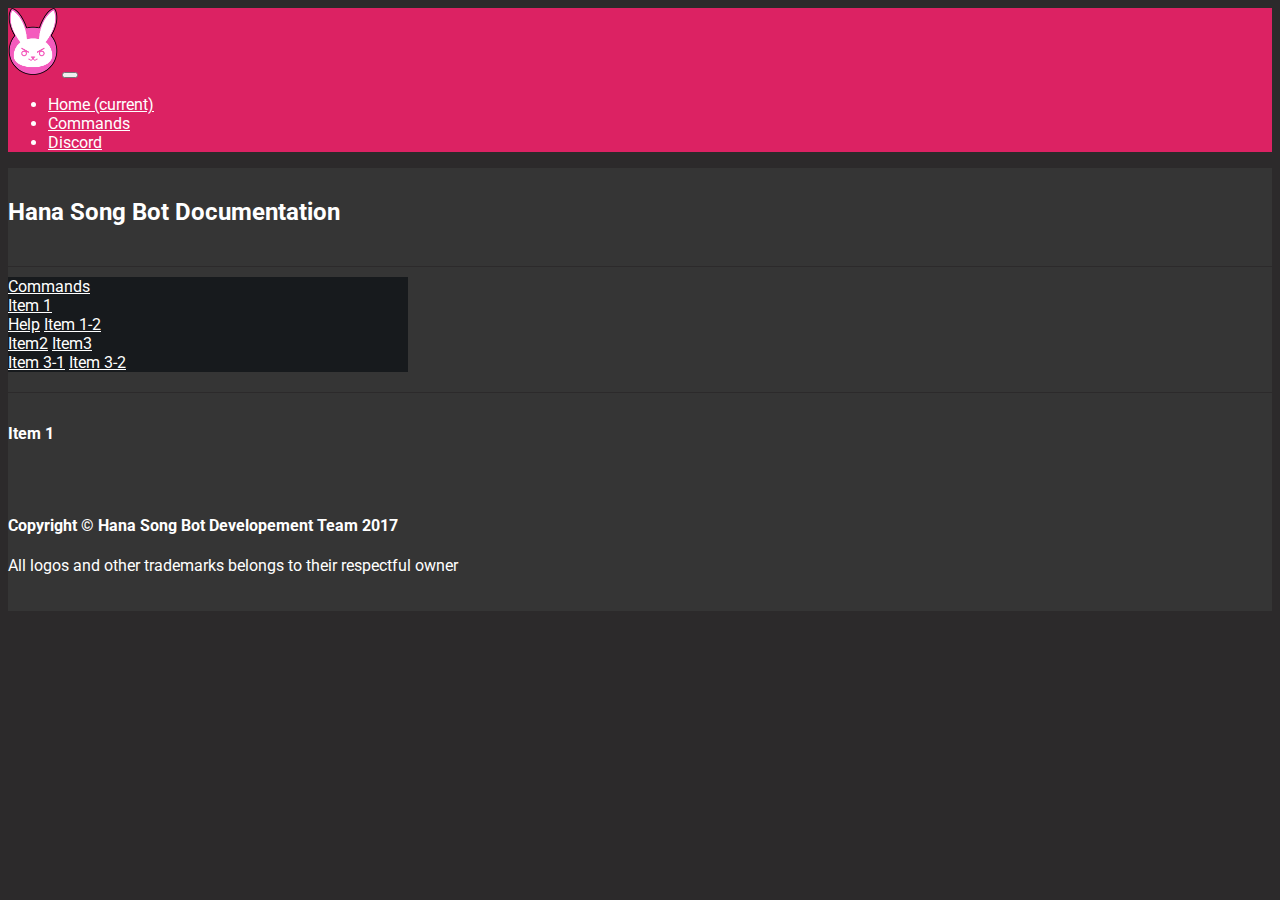
==== commands/index.html @ 227a1fec "upload project" ====
<!DOCTYPE html>

<html lang="en">
<head>
    <title>Hana Song Bot</title>
    <meta name="viewport" content="width=device-width, initial-scale=1.0">
    <!-- Meta Data -->
    <meta name="theme-color" content="#2196F3">
    <meta content="assets/dva.jpg" property="og:image" />
    <link rel="icon" type="image/x-icon" href="../assets/img/favicon.ico">
    <meta content="Hana Song Bot" property="og:title" />
    <meta content="Hana Song Bot website" property="og:description" />
    <meta name="revisit-after" content="2 days">
    <meta name="keywords" content=" Twitter, Developer, Github">
    <meta charset="UTF-8">

    <!-- CSS/JS stuff -->
    <link rel="stylesheet" href="https://maxcdn.bootstrapcdn.com/bootstrap/4.0.0-beta.2/css/bootstrap.min.css"
          integrity="sha384-PsH8R72JQ3SOdhVi3uxftmaW6Vc51MKb0q5P2rRUpPvrszuE4W1povHYgTpBfshb" crossorigin="anonymous">

    <link rel="stylesheet" href="../assets/css/index.css">
    <script src="https://code.jquery.com/jquery-3.2.1.slim.min.js"
            integrity="sha384-KJ3o2DKtIkvYIK3UENzmM7KCkRr/rE9/Qpg6aAZGJwFDMVNA/GpGFF93hXpG5KkN"
            crossorigin="anonymous"></script>
    <script src="https://cdnjs.cloudflare.com/ajax/libs/popper.js/1.12.3/umd/popper.min.js"
            integrity="sha384-vFJXuSJphROIrBnz7yo7oB41mKfc8JzQZiCq4NCceLEaO4IHwicKwpJf9c9IpFgh"
            crossorigin="anonymous"></script>
    <script src="https://maxcdn.bootstrapcdn.com/bootstrap/4.0.0-beta.2/js/bootstrap.min.js"
            integrity="sha384-alpBpkh1PFOepccYVYDB4do5UnbKysX5WZXm3XxPqe5iKTfUKjNkCk9SaVuEZflJ"
            crossorigin="anonymous"></script>
    <script src="assets/index.js"></script>
</head>

<body body="body">
<nav class="navbar navbar-expand-lg navbar-light" style="background-color: #dc2263; color: white;">
    <a class="navbar-brand" href="#"><img src="../assets/img/logo.png" class="menulogo" alt=""></a>
    <button class="navbar-toggler" type="button" data-toggle="collapse" data-target="#navbarSupportedContent"
            aria-controls="navbarSupportedContent" aria-expanded="false" aria-label="Toggle navigation">
        <span class="navbar-toggler-icon"></span>
    </button>


    <div class="collapse navbar-collapse" id="navbarSupportedContent">
        <ul class="navbar-nav mr-auto">
            <li class="nav-item active">
                <a class="nav-link" href="../">Home <span class="sr-only">(current)</span></a>
            </li>
            <li class="nav-item">
                <a class="nav-link" href="#">Commands</a>
            </li>
            <li class="nav-item">
                <a class="nav-link" href="../discord/">Discord</a>
            </li>


        </ul>
    </div>
</nav>
<article>
    <div class="card">
        <h2 class="text-center">
            Hana Song Bot Documentation
        </h2>
    </div>
</article>
<article>

      <div class="card">
          <div class="docnavbar">
          <div class="w-75 p-3">
        <nav id="navbar" class="navbar navbar-light bg-light" style="background-color: #171a1d; ">
            <a class="navbar-brand" href="#">Commands</a>
            <nav class="nav nav-pills flex-column">
                <a onclick="hide()" class="nav-link" href="#item-1">Item 1</a>
                <nav class="nav nav-pills flex-column">
                    <a class="nav-link ml-3 my-1" href="#item-1-1">Help</a>
                    <a class="nav-link ml-3 my-1" href="#item-1-2">Item 1-2</a>
                </nav>
                <a class="nav-link" href="#item-2">Item2</a>
                <a class="nav-link" href="#item-3">Item3</a>
                <nav class="nav nav-pills flex-column">
                    <a class="nav-link ml-3 my-1" href="#item-3-1">Item 3-1</a>
                    <a class="nav-link ml-3 my-1" href="#item-3-2">Item 3-2</a>
                </nav>
            </nav>
        </nav>
      </div>
      </div>
      </div>
</article>
<article>
    <div class="card">
    <div class="container">
    <div id="Command-container">
        <div data-spy="scroll" data-target="#navbar" data-offset="0">
            <h4 id="item-1">Item 1</h4>
        </div>
    </div>
    </div>
    </div>
</article>
</body>
<footer>
    <div class="card">
        <div class="w-100 p-3">
            <h4 class="text-center">Copyright © Hana Song Bot Developement Team 2017 </h4>
            <p class="text-center">
                All logos and other trademarks belongs to their respectful owner
            </p>
        </div>
    </div>

</footer>
</html>
---- assets/css/index.css ----
@import url('https://fonts.googleapis.com/css?family=Handlee');
@import url('https://fonts.googleapis.com/css?family=Roboto');

@font-face { font-family: "Overwatch"; src: url("http://us.battle.net/forums/static/fonts/bignoodletoo/bignoodletoo.woff") format('woff'); }

body{
    background-color: #2c2a2b;

}
* {
    font-family: roboto, r, serif;
    color: white;
}
.shadow{

}
.menulogo{
    max-width: 50px;
}

.card {
    background: rgba(56, 56, 56, 0.8); !important;
    padding-top: 10px;
    padding-bottom: 20px;

}
.docnavbar{
    width: 400px;
}
article{
    margin-top: 1px;

}
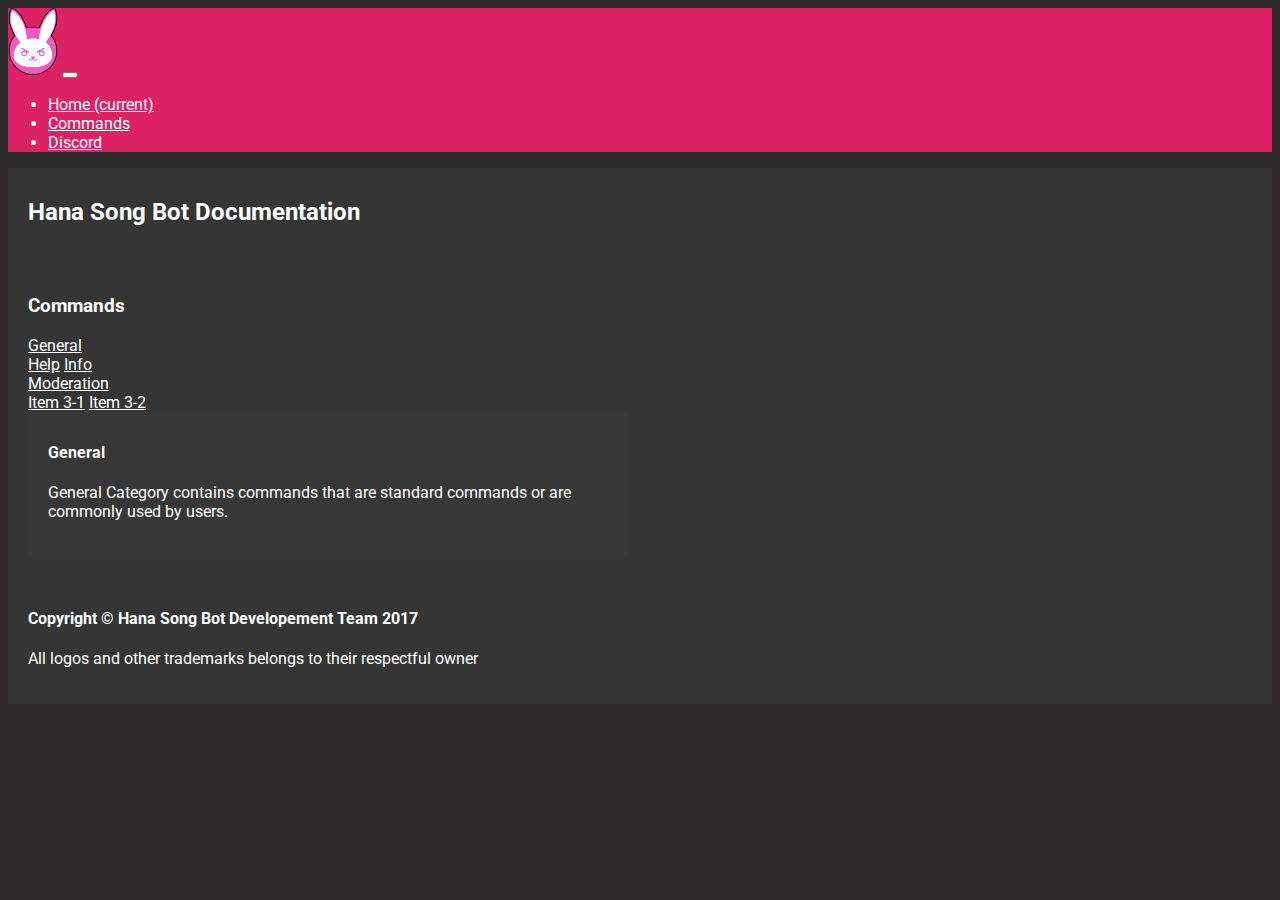
==== commit ee13b05b: "minor fixing" ====
--- a/commands/index.html
+++ b/commands/index.html
@@ -6,7 +6,7 @@
     <meta name="viewport" content="width=device-width, initial-scale=1.0">
     <!-- Meta Data -->
     <meta name="theme-color" content="#2196F3">
-    <meta content="assets/dva.jpg" property="og:image" />
+    <meta content="../assets/dva.jpg" property="og:image" />
     <link rel="icon" type="image/x-icon" href="../assets/img/favicon.ico">
     <meta content="Hana Song Bot" property="og:title" />
     <meta content="Hana Song Bot website" property="og:description" />
@@ -28,16 +28,17 @@
     <script src="https://maxcdn.bootstrapcdn.com/bootstrap/4.0.0-beta.2/js/bootstrap.min.js"
             integrity="sha384-alpBpkh1PFOepccYVYDB4do5UnbKysX5WZXm3XxPqe5iKTfUKjNkCk9SaVuEZflJ"
             crossorigin="anonymous"></script>
+    <script src="https://cdn.jsdelivr.net/npm/vue"></script>
     <script src="assets/index.js"></script>
 </head>
 
-<body body="body">
-<nav class="navbar navbar-expand-lg navbar-light" style="background-color: #dc2263; color: white;">
-    <a class="navbar-brand" href="#"><img src="../assets/img/logo.png" class="menulogo" alt=""></a>
-    <button class="navbar-toggler" type="button" data-toggle="collapse" data-target="#navbarSupportedContent"
+<body class="body">
+    <nav class="navbar navbar-expand-lg navbar-light" style="background-color: #dc2263; color: white;">
+        <a class="navbar-brand" href="../"><img src="../assets/img/logo.png" class="menulogo" alt=""></a>
+        <button class="navbar-toggler" type="button" data-toggle="collapse" data-target="#navbarSupportedContent"
             aria-controls="navbarSupportedContent" aria-expanded="false" aria-label="Toggle navigation">
-        <span class="navbar-toggler-icon"></span>
-    </button>
+            <span class="navbar-toggler-icon"></span>
+        </button>
 
 
     <div class="collapse navbar-collapse" id="navbarSupportedContent">
@@ -64,53 +65,106 @@
     </div>
 </article>
 <article>
-
+  <div id="app">
       <div class="card">
+          <div class="container">
           <div class="docnavbar">
           <div class="w-75 p-3">
-        <nav id="navbar" class="navbar navbar-light bg-light" style="background-color: #171a1d; ">
-            <a class="navbar-brand" href="#">Commands</a>
+
+        <nav id="navbar" class="navbar navbar-dark bg-dark">
+            <h3>Commands</h3>
             <nav class="nav nav-pills flex-column">
-                <a onclick="hide()" class="nav-link" href="#item-1">Item 1</a>
+                <a class="nav-link" href="#general">General</a>
                 <nav class="nav nav-pills flex-column">
-                    <a class="nav-link ml-3 my-1" href="#item-1-1">Help</a>
-                    <a class="nav-link ml-3 my-1" href="#item-1-2">Item 1-2</a>
+                    <a onclick="toggleVisibility(general) " class="nav-link ml-3 my-1" href="#help">Help</a></li>
+                    <a onclick=" toggleVisibility(help) " class="nav-link ml-3 my-1" href="#info">Info</a>
+
                 </nav>
-                <a class="nav-link" href="#item-2">Item2</a>
-                <a class="nav-link" href="#item-3">Item3</a>
+                <a class="nav-link" href="#moderation">Moderation</a>
                 <nav class="nav nav-pills flex-column">
-                    <a class="nav-link ml-3 my-1" href="#item-3-1">Item 3-1</a>
+                    <a class="nav-link ml-3 my-1"   href="#item-3-1">Item 3-1</a>
                     <a class="nav-link ml-3 my-1" href="#item-3-2">Item 3-2</a>
                 </nav>
             </nav>
         </nav>
       </div>
+          <div id="general" class="container" style="display: block;">
+              <div class="docCard">
+                  <div class="card">
+                      <div data-spy="scroll" data-target="#navbar" data-offset="0">
+                          <h4 >General</h4>
+                          <p>
+                              General Category contains commands that are standard commands or are commonly used by users.
+
+                          </p>
+                      </div>
+                  </div>
+              </div>
+
       </div>
+    <div id="help" class="card" style="display: none;">
+        <div class="docCard">
+        <div class="container">
+            <div data-spy="scroll" data-target="#navbar" data-offset="0">
+                <h4>Help</h4>
+                 <p><strong>hana.</strong>help</p>
+                <h4>Description</h4>
+                <p>
+                   Displays a list of all commands. It doesn't show any hidden commands.
+                    Hidden category is a list of owner commands.
+                    <img ckass="img-fluid" src="https://emily.is-going-to.space/e0f326.png" alt="">
+
+                </p>
+                <h4>Usage</h4>
+                <p><code>hana.help (doesn't require any parameters)</code></p>
+            </div>
+        </div>
+        </div>
+        </div>
+
+          <div id="info" class="card" style="display: none;">
+              <div class="docCard">
+                  <div class="container">
+                      <div data-spy="scroll" data-target="#navbar" data-offset="0">
+                          <h4>Info</h4>
+                          <p><strong>hana.</strong>info</p>
+                          <h4>Description</h4>
+                          <p>
+                             Displays information about the bot in a emed.
+                          </p>
+                              <ul>
+                                <li>OS name</li>
+                                <li> Ram usage</li>
+                             </ul>
+                          <img src="https://emily.is-going-to.space/a5fb5f.png" alt="" class="img-fluid">
+
+                          <h4>Usage</h4>
+                          <p><code>hana.info (doesn't require any parameters)</code><br>
+                               It ignores any params given. It get's filtered out.
+                          </p>
+                      </div>
+                  </div>
+              </div>
+          </div>
+          </div>
+          </div>
       </div>
-</article>
-<article>
-    <div class="card">
-    <div class="container">
-    <div id="Command-container">
-        <div data-spy="scroll" data-target="#navbar" data-offset="0">
-            <h4 id="item-1">Item 1</h4>
+  </div>
+
+  </article>
+    <footer>
+
+        <div class="card">
+            <div class="w-100 p-3">
+                <h4 class="text-center">Copyright © Hana Song Bot Developement Team 2017 </h4>
+                <p class="text-center">
+                    All logos and other trademarks belongs to their respectful owner
+                </p>
+            </div>
         </div>
-    </div>
-    </div>
-    </div>
-</article>
+    </footer>
 </body>
-<footer>
-    <div class="card">
-        <div class="w-100 p-3">
-            <h4 class="text-center">Copyright © Hana Song Bot Developement Team 2017 </h4>
-            <p class="text-center">
-                All logos and other trademarks belongs to their respectful owner
-            </p>
-        </div>
-    </div>
 
-</footer>
 </html>
 
 
--- a/assets/css/index.css
+++ b/assets/css/index.css
@@ -12,7 +12,7 @@
     color: white;
 }
 .shadow{
-
+    box-shadow: 5px 3px 3px 3px #000000;
 }
 .menulogo{
     max-width: 50px;
@@ -20,14 +20,18 @@
 
 .card {
     background: rgba(56, 56, 56, 0.8); !important;
-    padding-top: 10px;
-    padding-bottom: 20px;
+    padding: 10px 20px 20px;
+}
 
-}
 .docnavbar{
     width: 400px;
 }
 article{
-    margin-top: 1px;
+    margin-top: 0.5px;
+
+}
+.docCard{
+    width: 600px;
+    height: auto;
 
 }